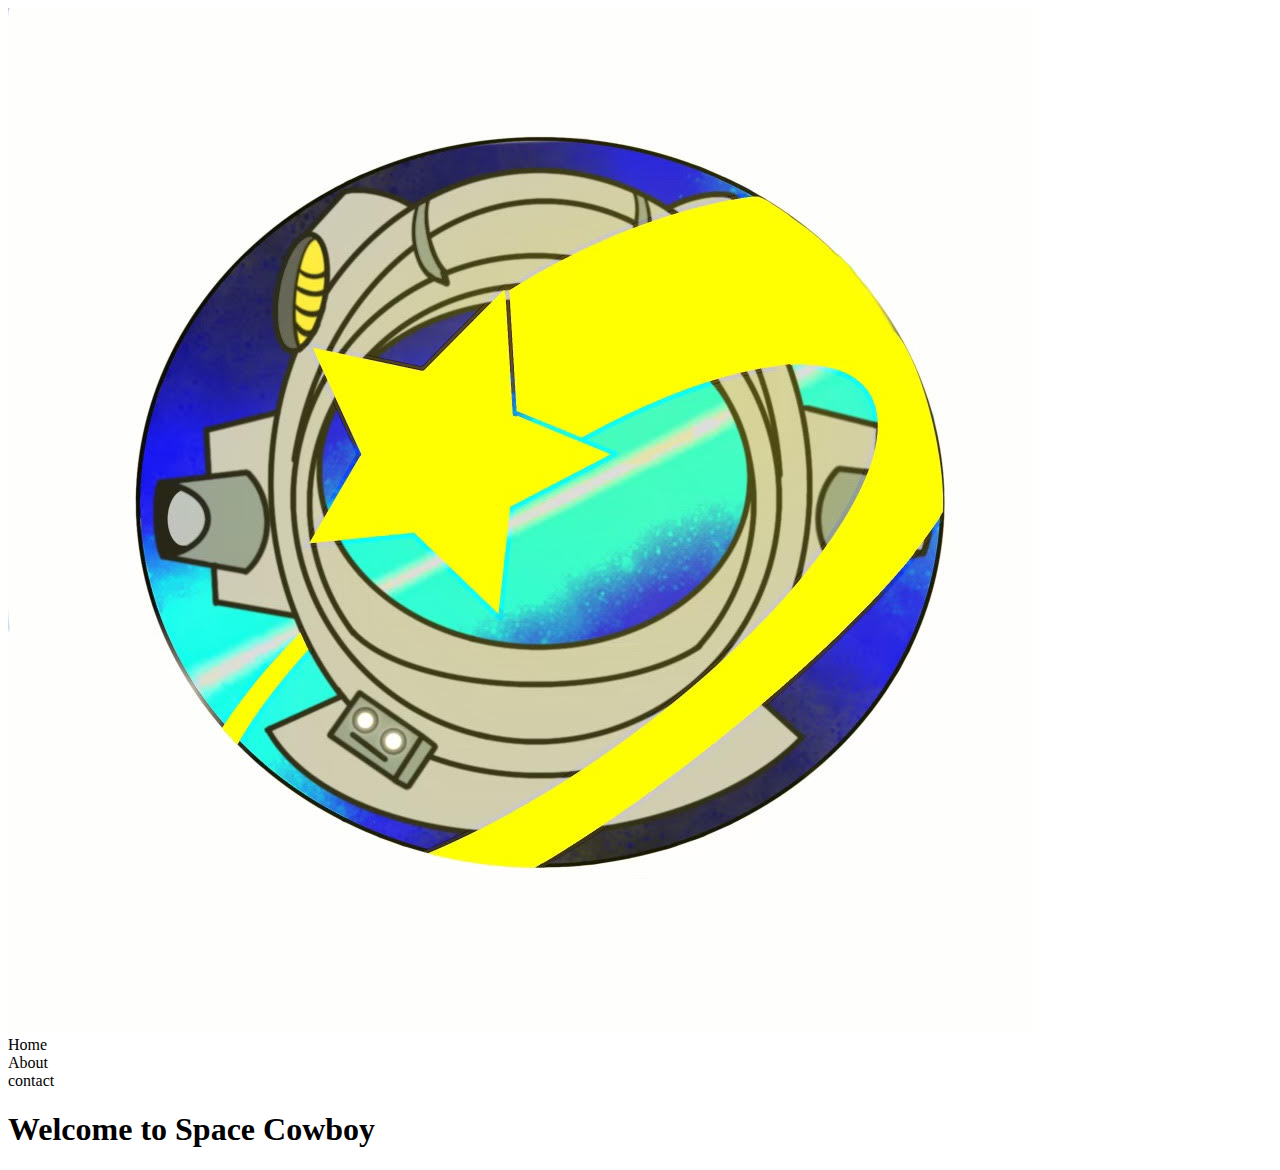
==== index.html @ f5cb7a8d "update" ====
<!DOCTYPE html>
<html lang="en">
<head>
    <meta charset="UTF-8">
    <meta http-equiv="X-UA-Compatible" content="IE=edge">
    <meta name="viewport" content="width=device-width, initial-scale=1.0">
    <title>AstroWrld.com</title>
 <link rel="stylesheet" href="css folder/styles.css">
 <link rel="stylesheet" href="contact.html">
 <link rel="stylesheet" href="about.html">
</head>
<body>

<a href="http://youtube.com"><img src="/Img folder/space helment.jpg" alt="logo"></a>

     <nav>Home</nav>
     <nav>About</nav>
     <nav>contact</nav>

    <h1>Welcome to Space Cowboy</h1>
    
    <section>

    </section>
    <p>

    </p>
    <article>

    </article>
</body>
</html>
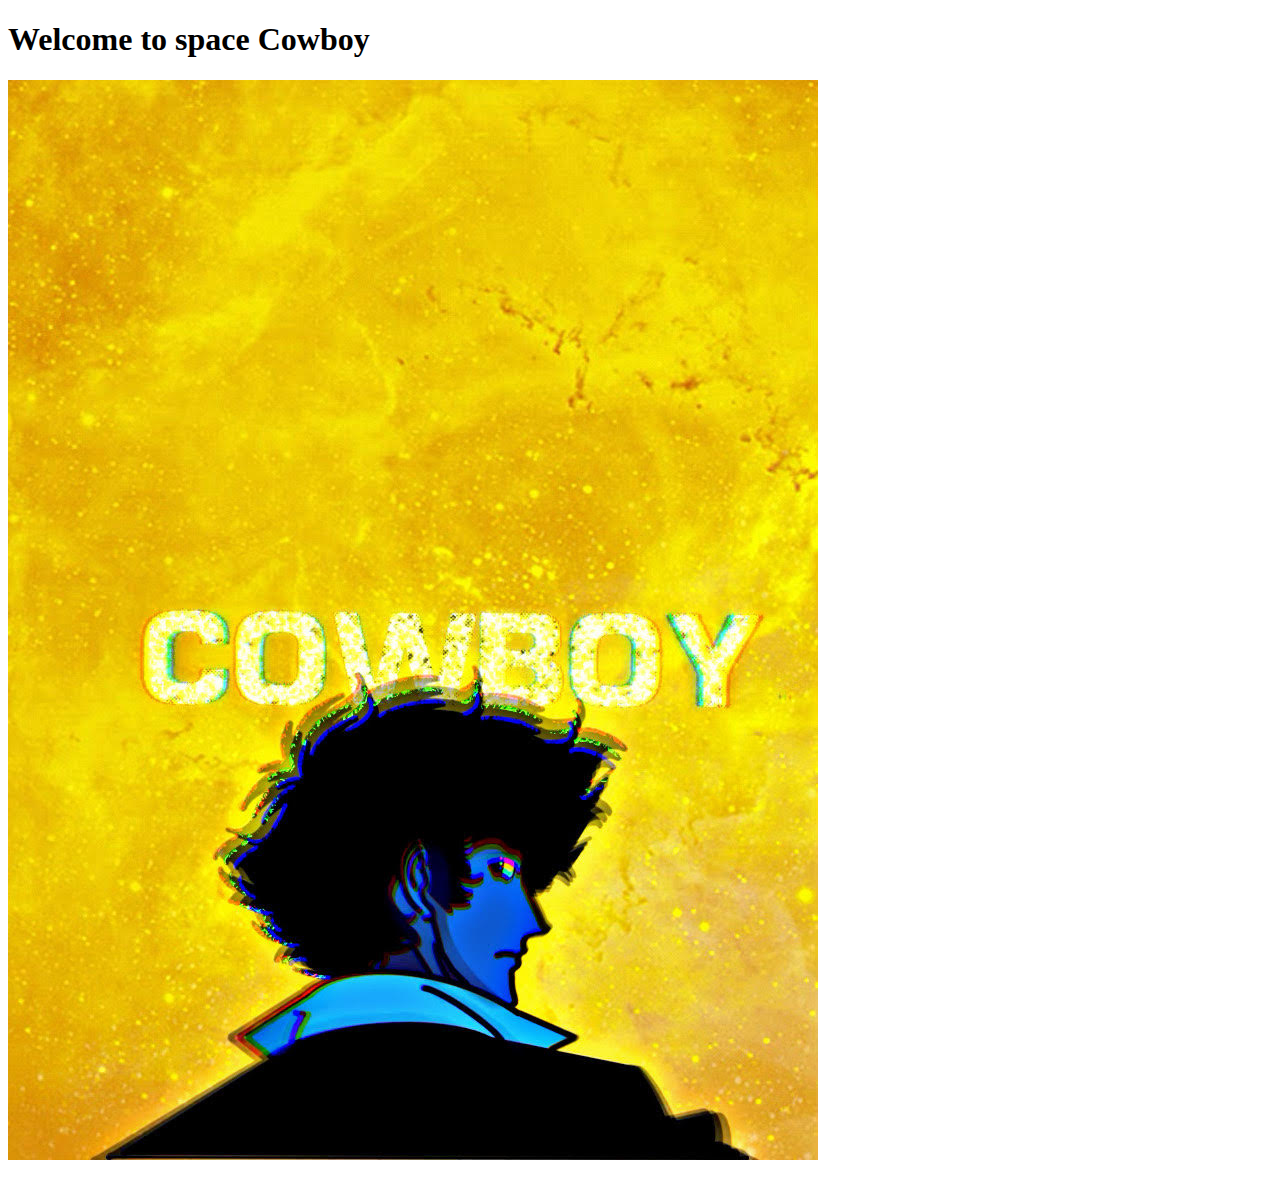
==== commit a6f560db: "updated again" ====
--- a/index.html
+++ b/index.html
@@ -4,29 +4,15 @@
     <meta charset="UTF-8">
     <meta http-equiv="X-UA-Compatible" content="IE=edge">
     <meta name="viewport" content="width=device-width, initial-scale=1.0">
-    <title>AstroWrld.com</title>
- <link rel="stylesheet" href="css folder/styles.css">
- <link rel="stylesheet" href="contact.html">
- <link rel="stylesheet" href="about.html">
+    <title>AstroWrld</title>
+    <link rel="stylesheet" href="CSS/styles.css">
+    <a href="about.html"></a>
+    <a href="contact.html"></a>
+
 </head>
+<h1>Welcome to space Cowboy</h1>
 <body>
+<p><img src="/Img folder/spike.jpg" alt="spike"></p>
 
-<a href="http://youtube.com"><img src="/Img folder/space helment.jpg" alt="logo"></a>
-
-     <nav>Home</nav>
-     <nav>About</nav>
-     <nav>contact</nav>
-
-    <h1>Welcome to Space Cowboy</h1>
-    
-    <section>
-
-    </section>
-    <p>
-
-    </p>
-    <article>
-
-    </article>
 </body>
 </html>--- a/CSS/styles.css
+++ b/CSS/styles.css
@@ -0,0 +1,4 @@
+p{
+    
+}
+ 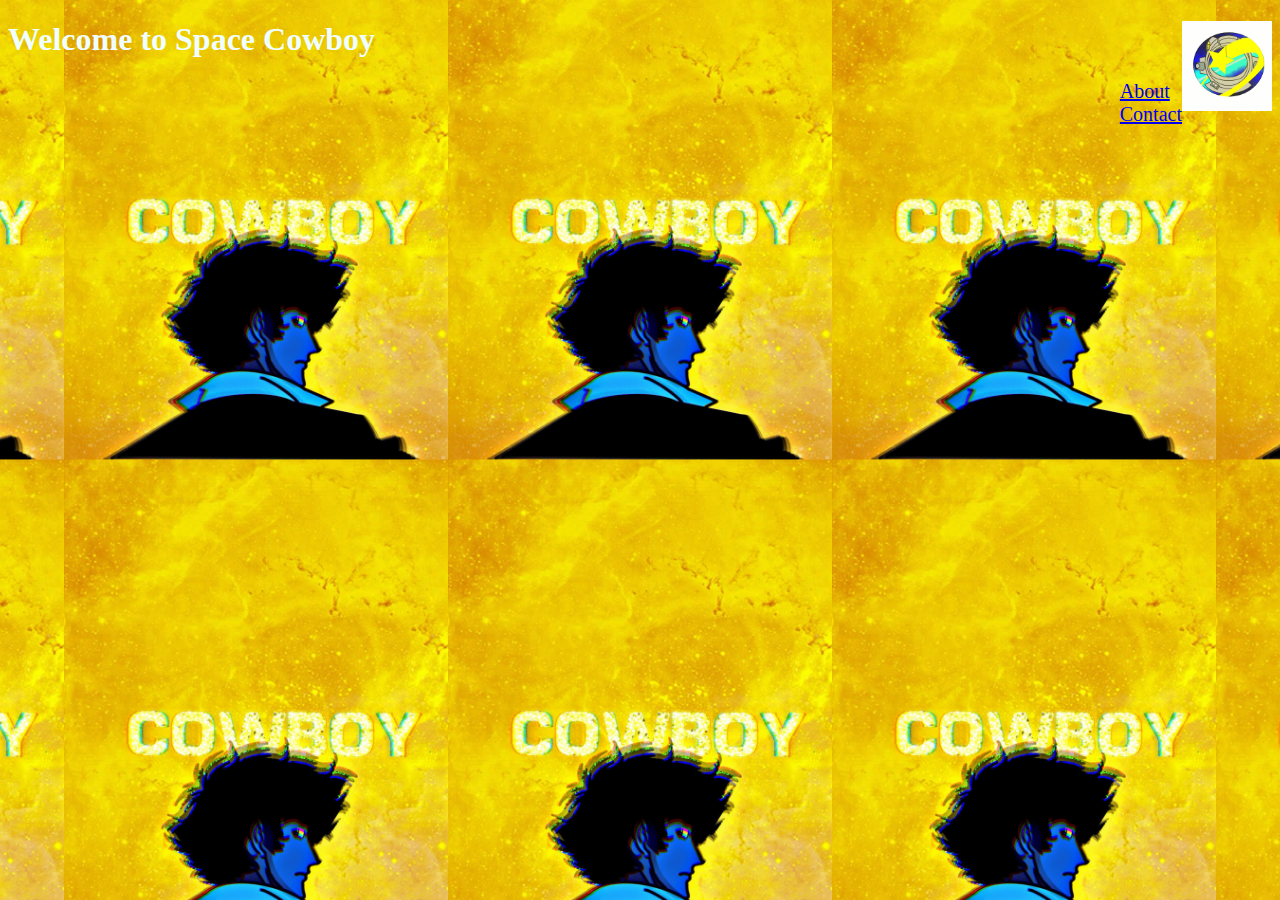
==== commit 607ac2d3: "Cowboy Bebop" ====
--- a/index.html
+++ b/index.html
@@ -6,13 +6,16 @@
     <meta name="viewport" content="width=device-width, initial-scale=1.0">
     <title>AstroWrld</title>
     <link rel="stylesheet" href="CSS/styles.css">
-    <a href="about.html"></a>
-    <a href="contact.html"></a>
+    <a href="index.html"><img src="/Img folder/logo.jpg" alt="logo"></a>
+</head>
+<h1>Welcome to Space Cowboy</h1>
+<body>
+    <iframe width="560" height="315" src="https://www.youtube.com/embed/EL-D9LrFJd4?start=31" title="YouTube video player" frameborder="0" allow="accelerometer; autoplay; clipboard-write; encrypted-media; gyroscope; picture-in-picture" allowfullscreen></iframe>
+<nav>   
+<li><a href="about.html">About</a></li>
+ <li><a href="contact.html">Contact</a></li> 
+</nav>
 
-</head>
-<h1>Welcome to space Cowboy</h1>
-<body>
-<p><img src="/Img folder/spike.jpg" alt="spike"></p>
 
 </body>
 </html>--- a/CSS/styles.css
+++ b/CSS/styles.css
@@ -1,4 +1,24 @@
-p{
+h1{
+    color: azure;
+    position: center;
+    font-family: fantasy;
+}
+img{height: 90px;
+width: 90px;
+float: right;
+}
+
+
+nav{
     
+    list-style: none;
+    float: right;
+    color:white;
+    font-size: 20px;
 }
- +body{
+background-image: url(../Img\ folder/spike.jpg);
+background-size: 30%;
+    background-position: center;
+    background-color: transparent;
+}